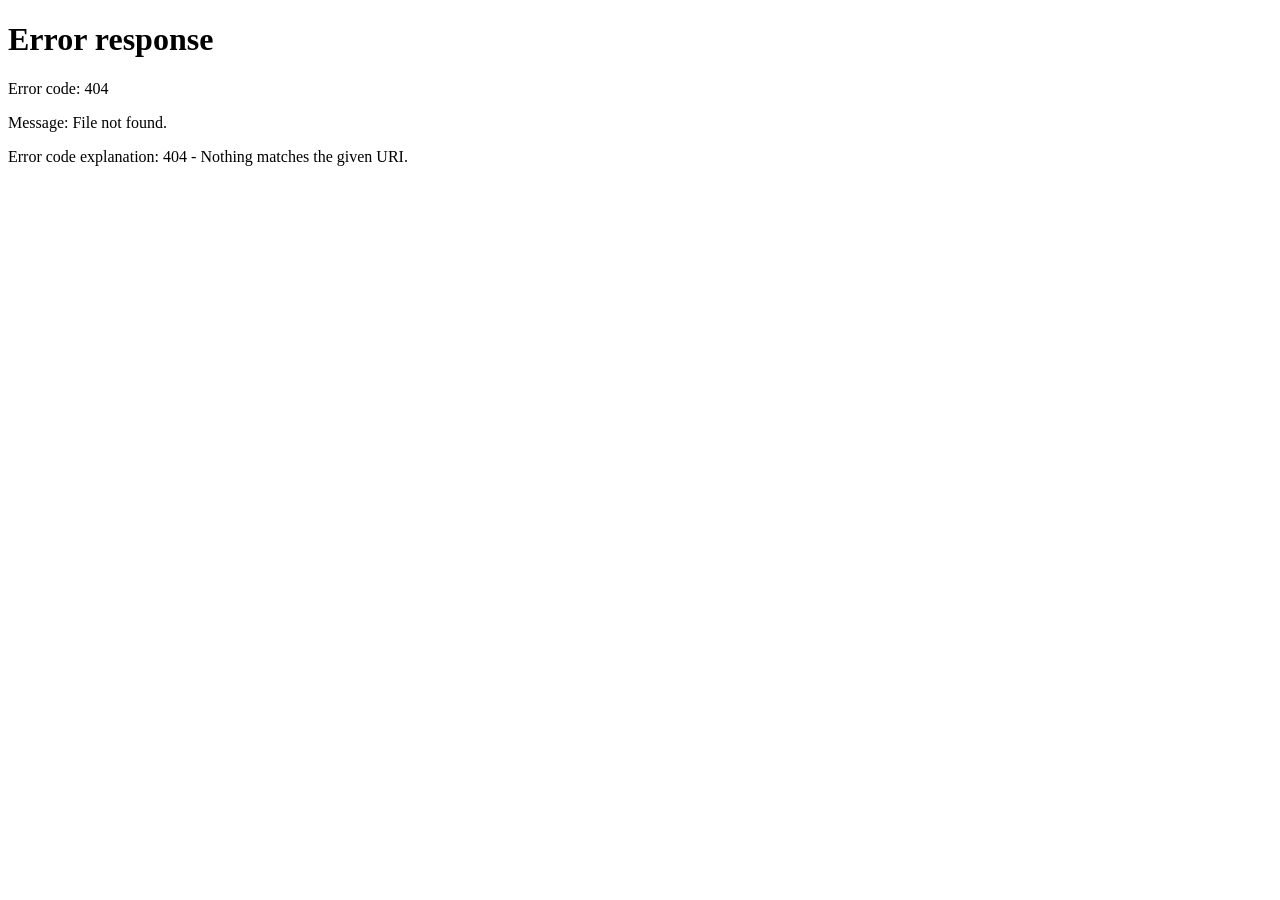
==== public/index.html @ 7e2c1770 "feat(push): iOS-kompatible Push-Benachrichtigungen implementiert Wichtige Änderungen für iOS PWA Pus" ====
<!DOCTYPE html>
<html lang="de">
<head>
    <meta charset="utf-8">
    <meta name="viewport" content="width=device-width, initial-scale=1.0, viewport-fit=cover">
    <title>Family Hub</title>
    <meta name="description" content="Zentrale Familien-App für Media Services, Newsletter und Homelab-Verwaltung.">
    <meta name="theme-color" content="#4A46E4">
    <meta name="apple-mobile-web-app-capable" content="yes">
    <meta name="apple-mobile-web-app-status-bar-style" content="black-translucent">
    <meta name="apple-mobile-web-app-title" content="Family Hub">
    <meta name="mobile-web-app-capable" content="yes">
    <link rel="manifest" href="manifest.webmanifest">
    <link rel="icon" href="assets/icons/app-icon-192.png">
    <link rel="apple-touch-icon" href="assets/icons/app-icon-192.png">
    <link rel="stylesheet" href="styles.css">

    <!-- Service Worker Registration - BEFORE other scripts for iOS -->
    <script>
        // Early Service Worker registration for iOS compatibility
        if ('serviceWorker' in navigator) {
            navigator.serviceWorker.register('/service-worker.js')
                .then(reg => console.log('[SW] Registered early:', reg.scope))
                .catch(err => console.error('[SW] Registration failed:', err));
        }
    </script>

    <script src="auth-utils.js"></script>
</head>
<body>
    <!-- Sticky Header mit Navigation -->
    <header class="app-header">
        <div class="app-header__container">
            <div class="app-header__logo">
                <img src="assets/icons/app-icon.svg" alt="Family Hub Logo">
                <h1>Family Hub</h1>
            </div>
            <nav class="app-header__nav">
                <div class="app-header__action app-header__action--notifications">
                    <button id="notificationToggle" class="notification-toggle" aria-label="Benachrichtigungen verwalten">
                        <svg viewBox="0 0 24 24" fill="none" stroke="currentColor" stroke-width="2">
                            <path d="M18 8A6 6 0 0 0 6 8c0 7-3 9-3 9h18s-3-2-3-9"></path>
                            <path d="M13.73 21a2 2 0 0 1-3.46 0"></path>
                        </svg>
                    </button>
                    <div id="notificationDropdown" class="notification-dropdown is-hidden">
                        <div class="notification-header">
                            <h3>Push-Benachrichtigungen</h3>
                        </div>
                        <div id="pushEnableSection" class="push-enable-section">
                            <p class="push-enable-text">Aktiviere Push-Benachrichtigungen, um über neue Newsletter und Updates informiert zu werden.</p>
                            <button id="enablePushInMenu" class="btn btn--primary btn--small">Push aktivieren</button>
                        </div>
                        <div id="notificationHistory" class="notification-history">
                            <h4 class="notification-history__heading">Letzte Meldungen</h4>
                            <ul id="notificationHistoryList" class="notification-history__list" role="list">
                                <li class="notification-history__empty">Noch keine Nachrichten vorhanden.</li>
                            </ul>
                        </div>
                    </div>
                </div>
                <div class="app-header__action app-header__action--menu">
                    <button id="menuToggle" class="menu-toggle" aria-label="Menü öffnen">
                        <svg viewBox="0 0 24 24" fill="none" stroke="currentColor" stroke-width="2">
                            <line x1="3" y1="12" x2="21" y2="12"></line>
                            <line x1="3" y1="6" x2="21" y2="6"></line>
                            <line x1="3" y1="18" x2="21" y2="18"></line>
                        </svg>
                    </button>
                    <div id="menuDropdown" class="menu-dropdown is-hidden">
                        <a href="#home" class="menu-item active">Home</a>
                        <a href="#services" class="menu-item">Services</a>
                        <a href="#newsletter" class="menu-item">Newsletter</a>
                        <a href="admin.html" class="menu-item">Admin</a>
                        <hr style="margin: 0.5rem 0; border: none; border-top: 1px solid #E5E7EB;">
                        <button id="logoutButton" class="menu-item" style="width: 100%; text-align: left; background: none; border: none; cursor: pointer; color: #EF4444; font-family: inherit; font-size: inherit; padding: 0.75rem 1rem; display: block;">🚪 Abmelden</button>
                    </div>
                </div>
            </nav>
        </div>
    </header>

    <main id="home">
        <!-- Quick Stats Widget -->
        <section class="quick-stats">
            <div class="stat-card" id="plexStats">
                <div class="stat-card__icon">🎥</div>
                <div class="stat-card__content">
                    <h3>Plex Media</h3>
                    <p class="stat-card__value" id="plexStreams">0 aktive Streams</p>
                    <p class="stat-card__detail" id="plexRecent">Lade Status...</p>
                </div>
            </div>
            <a class="stat-card" id="newsletterQuickCard" href="#newsletter">
                <div class="stat-card__icon">🗞️</div>
                <div class="stat-card__content">
                    <h3>Weekly Newsletter</h3>
                    <p class="stat-card__value" id="newsletterQuickTitle">Lade Newsletter...</p>
                    <div class="stat-card__recent-grid" id="newsletterImageGrid"></div>
                </div>
            </a>

            <div class="stat-card" id="plexRecentCard">
                <div class="stat-card__icon">
                    <svg viewBox="0 0 24 24" fill="currentColor" style="width: 32px; height: 32px;">
                        <path d="M12 2L2 7v10c0 5.55 3.84 10.74 9 12 5.16-1.26 9-6.45 9-12V7l-10-5zm0 18c-3.31 0-6-2.69-6-6V8.58l6-3.27 6 3.27V14c0 3.31-2.69 6-6 6z"/>
                        <path d="M10.5 12.5l1.09 3.36 3.36 1.09-3.36 1.09-1.09 3.36-1.09-3.36-3.36-1.09 3.36-1.09z"/>
                    </svg>
                </div>
                <div class="stat-card__content">
                    <h3>Neu bei Plex</h3>
                    <p class="stat-card__value" id="plexRecentCount">Lade Inhalte...</p>
                    <div class="stat-card__recent-grid" id="plexRecentGrid" aria-live="polite">
                        <div class="recent-cover recent-cover--placeholder"></div>
                        <div class="recent-cover recent-cover--placeholder"></div>
                        <div class="recent-cover recent-cover--placeholder"></div>
                        <div class="recent-cover recent-cover--placeholder"></div>
                    </div>
                    <p class="stat-card__detail" id="plexRecentDetail">Aktualisiere...</p>
                </div>
            </div>
        </section>

        <!-- Services Grid -->
        <section id="services" class="section" aria-labelledby="services-heading">
            <div class="section__header">
                <h2 id="services-heading">Deine Services</h2>
                <p>Schneller Zugriff auf alle Homelab-Dienste mit In-App Browser</p>
            </div>
            <div id="servicesGrid" class="services-grid" role="list">
                <!-- Services werden per JavaScript geladen -->
                <div class="placeholder">
                    <div class="placeholder__shimmer"></div>
                    <p>Services werden geladen...</p>
                </div>
            </div>
        </section>

        <!-- Newsletter Highlight -->
        <section id="newsletter" class="section" aria-labelledby="newsletter-heading">
            <div class="section__header">
                <h2 id="newsletter-heading">Weekly Media Newsletter</h2>
                <p>Kuratierte Film- und Serien-Empfehlungen mit Plex-Statistiken</p>
            </div>

            <article id="latestNewsletter" class="newsletter-highlight" aria-live="polite">
                <div class="placeholder">
                    <div class="placeholder__shimmer"></div>
                    <p>Letzte Ausgabe wird geladen...</p>
                </div>
            </article>

            <div class="newsletter-archive">
                <h3>Archiv</h3>
                <ul id="newsletterList" class="newsletter-list" role="list">
                    <li class="placeholder">Newsletter-Archiv wird geladen...</li>
                </ul>
            </div>
        </section>


    </main>

    <!-- Push Notification Modal -->
    <div id="pushModal" class="modal is-hidden">
        <div class="modal__overlay"></div>
        <div class="modal__content">
            <h2>Benachrichtigungen aktivieren?</h2>
            <p>Erhalte Push-Benachrichtigungen für neue Newsletter und System-Updates.</p>
            <div class="modal__actions">
                <button id="enablePush" class="btn btn--primary">Aktivieren</button>
                <button id="cancelPush" class="btn btn--ghost">Später</button>
            </div>
        </div>
    </div>

    <script type="module" src="app.js"></script>
</body>
</html>
---- public/styles.css ----
/* Family Hub - Enhanced Styles with Dark Mode, Modern Header & Animations */

:root {
    color-scheme: dark;

    /* Primary Colors */
    --color-primary: #4a46e4;
    --color-primary-dark: #362fbb;
    --color-primary-light: #6b67ff;

    /* Surface Colors (Dark Mode - Always) */
    --color-surface: #1e1e2e;
    --color-surface-alt: rgba(30, 30, 46, 0.9);
    --color-background: #0f0f1a;
    --color-text: #e4e4f0;
    --color-text-muted: #9ca3b8;

    /* Semantic Colors */
    --color-success: #10b981;
    --color-warning: #f59e0b;
    --color-error: #ef4444;
    --color-info: #3b82f6;

    /* Spacing & Layout */
    --radius-lg: 24px;
    --radius-md: 18px;
    --radius-sm: 12px;
    --radius-full: 999px;
    --dropdown-padding-block: clamp(20px, 3vw, 24px);
    --dropdown-padding-inline: clamp(24px, 6vw, 32px);

    /* Shadows */
    --shadow-lg: 0 32px 80px rgba(0, 0, 0, 0.5);
    --shadow-md: 0 18px 40px rgba(0, 0, 0, 0.4);
    --shadow-sm: 0 12px 24px rgba(0, 0, 0, 0.3);

    /* Typography */
    font-family: 'Segoe UI', system-ui, -apple-system, BlinkMacSystemFont, 'SF Pro Display', sans-serif;
    font-size: 16px;
    line-height: 1.6;

    /* Transitions */
    --transition-fast: 0.15s ease;
    --transition-base: 0.25s ease;
    --transition-slow: 0.4s ease;

    /* iOS Safe Areas */
    --safe-area-top: env(safe-area-inset-top, 0px);
    --safe-area-bottom: env(safe-area-inset-bottom, 0px);
    --safe-area-left: env(safe-area-inset-left, 0px);
    --safe-area-right: env(safe-area-inset-right, 0px);
    --header-offset: var(--safe-area-top);
}

@supports (padding-top: constant(safe-area-inset-top)) {
    :root {
        --safe-area-top: constant(safe-area-inset-top);
    }
}

@media (max-width: 768px) {
    :root {
        --header-offset: max(var(--safe-area-top), 12px);
    }
}

/* === BASE STYLES === */

* {
    box-sizing: border-box;
    margin: 0;
    padding: 0;
}

html {
    scroll-behavior: smooth;
    scroll-padding-top: calc(72px + var(--header-offset));
    height: 100%;
}

body {
    background: var(--color-background);
    color: var(--color-text);
    min-height: 100vh;
    padding-top: calc(72px + var(--header-offset)); /* Höhe des Headers */
    position: relative;
    width: 100%;
    overflow-x: hidden;
}

/* Gradient Background Overlay */
body::before {
    content: "";
    position: fixed;
    inset: 0;
    background: radial-gradient(circle at 10% 20%, rgba(116, 90, 241, 0.15), transparent 45%),
                radial-gradient(circle at 90% 10%, rgba(59, 215, 255, 0.18), transparent 40%);
    pointer-events: none;
    z-index: -2;
}

a {
    color: inherit;
    text-decoration: none;
    transition: color var(--transition-fast);
}

a:hover {
    color: var(--color-primary);
}

/* === STICKY HEADER === */

.app-header {
    position: fixed;
    top: 0;
    left: 0;
    right: 0;
    height: calc(72px + var(--header-offset));
    width: 100%;
    z-index: 9999;
    background: linear-gradient(135deg, var(--color-primary), var(--color-primary-light));
    box-shadow: var(--shadow-md);
    padding-top: var(--header-offset);
    display: flex;
    align-items: center;
    justify-content: center;
    transform: translateZ(0);
    will-change: transform;
    backface-visibility: hidden;
}

.app-header__container {
    width: min(1200px, 95vw);
    display: flex;
    justify-content: space-between;
    align-items: center;
}

.app-header__logo {
    display: flex;
    align-items: center;
    gap: 16px;
    color: white;
    text-decoration: none;
}

.app-header__logo img {
    height: 36px;
    border-radius: 10px;
}

.app-header__logo h1 {
    font-size: 1.25rem;
    font-weight: 600;
    white-space: nowrap;
    margin-left: 16px;
}

.app-header__nav {
    display: flex;
    align-items: center;
    gap: 8px;
    position: relative;
}

.app-header__action {
    position: relative;
    display: flex;
    align-items: center;
}

.app-header__action--notifications {
    justify-content: flex-end;
}

.app-header__action--menu {
    justify-content: flex-end;
}

.nav-link {
    padding: 8px 16px;
    border-radius: var(--radius-full);
    color: rgba(255, 255, 255, 0.85);
    font-weight: 500;
    transition: all var(--transition-fast);
    font-size: 14px;
}

.nav-link:hover,
.nav-link:focus {
    color: white;
    background: rgba(255, 255, 255, 0.15);
}

.nav-link.active {
    color: white;
    background: rgba(255, 255, 255, 0.25);
    font-weight: 600;
}

.notification-toggle {
    position: relative;
    padding: 8px;
    border: none;
    border-radius: 50%;
    background: rgba(255, 255, 255, 0.2);
    color: white;
    cursor: pointer;
    transition: all var(--transition-fast);
    display: flex;
    align-items: center;
    justify-content: center;
}

.notification-toggle:hover,
.notification-toggle:focus {
    background: rgba(255, 255, 255, 0.3);
    transform: scale(1.05);
}

.notification-toggle svg {
    width: 20px;
    height: 20px;
}

.notification-toggle.active {
    background: var(--color-success);
}

.notification-badge {
    position: absolute;
    top: -4px;
    right: -4px;
    min-width: 18px;
    height: 18px;
    border-radius: 50%;
    background: var(--color-error);
    color: white;
    font-size: 11px;
    font-weight: 700;
    display: flex;
    align-items: center;
    justify-content: center;
    padding: 0 4px;
    animation: pulse 2s infinite;
}

@keyframes pulse {
    0%, 100% { transform: scale(1); }
    50% { transform: scale(1.1); }
}

/* === HAMBURGER MENU === */

.menu-toggle {
    padding: 8px;
    border: none;
    border-radius: 50%;
    background: rgba(255, 255, 255, 0.2);
    color: white;
    cursor: pointer;
    transition: all var(--transition-fast);
    display: flex;
    align-items: center;
    justify-content: center;
}

.menu-toggle:hover,
.menu-toggle:focus {
    background: rgba(255, 255, 255, 0.3);
    transform: scale(1.05);
}

.menu-toggle svg {
    width: 20px;
    height: 20px;
}

.menu-dropdown {
    position: absolute;
    top: calc(100% + 12px);
    right: 0;
    left: auto;
    margin: 0;
    background: var(--color-surface);
    border-radius: var(--radius-md);
    box-shadow: var(--shadow-lg);
    min-width: 200px;
    overflow: visible; /* Changed from hidden to show all menu items including logout */
    z-index: 1001;
    animation: dropdownEnter 0.2s ease;
}

.menu-dropdown.is-hidden {
    display: none;
}

@keyframes dropdownEnter {
    from {
        opacity: 0;
        transform: translateY(-10px);
    }
    to {
        opacity: 1;
        transform: translateY(0);
    }
}

.menu-item {
    display: block;
    padding: 12px 20px;
    color: var(--color-text);
    font-weight: 500;
    transition: all var(--transition-fast);
    border-left: 3px solid transparent;
}

.menu-item:hover {
    background: rgba(74, 70, 228, 0.08);
    border-left-color: var(--color-primary);
    color: var(--color-primary);
}

.menu-item.active {
    background: rgba(74, 70, 228, 0.12);
    border-left-color: var(--color-primary);
    color: var(--color-primary);
    font-weight: 600;
}

/* Logout Button Styling */
#logoutButton {
    width: 100%;
    text-align: left;
    background: none;
    border: none;
    cursor: pointer;
    color: var(--color-error);
    font-family: inherit;
    font-size: inherit;
    font-weight: 500;
}

#logoutButton:hover {
    background: rgba(239, 68, 68, 0.1);
    border-left-color: var(--color-error);
    color: var(--color-error);
}

/* === NOTIFICATION DROPDOWN === */

.notification-dropdown {
    position: absolute;
    top: calc(100% + 12px);
    left: auto;
    right: 0;
    margin: 0;
    background: var(--color-surface);
    border-radius: var(--radius-md);
    box-shadow: var(--shadow-lg);
    min-width: 320px;
    max-width: min(90vw, 400px);
    max-height: min(70vh, 500px);
    z-index: 1001;
    animation: dropdownEnter 0.2s ease;
    display: flex;
    flex-direction: column;
}

.notification-dropdown.is-hidden {
    display: none;
}

.notification-header {
    display: flex;
    justify-content: space-between;
    align-items: center;
    padding: var(--dropdown-padding-block) var(--dropdown-padding-inline);
    border-bottom: 1px solid rgba(74, 70, 228, 0.1);
}

.notification-header h3 {
    margin: 0;
    font-size: 1.1rem;
    font-weight: 700;
}

.btn-text {
    background: none;
    border: none;
    color: var(--color-primary);
    font-size: 0.85rem;
    font-weight: 600;
    cursor: pointer;
    padding: 4px 8px;
    border-radius: var(--radius-sm);
    transition: all var(--transition-fast);
}

.btn-text:hover {
    background: rgba(74, 70, 228, 0.08);
}

.push-enable-section {
    padding: var(--dropdown-padding-block) var(--dropdown-padding-inline);
    display: flex;
    flex-direction: column;
    gap: 12px;
    border-bottom: 1px solid rgba(74, 70, 228, 0.08);
    background: rgba(74, 70, 228, 0.04);
}

.push-enable-text {
    margin: 0;
    color: var(--color-text-muted);
    font-size: 0.9rem;
    line-height: 1.5;
}

.push-enable-section .btn {
    align-self: flex-start;
}

.notification-history {
    flex: 1;
    overflow-y: auto;
    padding: var(--dropdown-padding-block) var(--dropdown-padding-inline);
    border-top: 1px solid rgba(74, 70, 228, 0.08);
    min-height: 0; /* Wichtig: Erlaubt dem Container zu schrumpfen */
}

.notification-history__heading {
    margin: 0;
    font-size: 0.95rem;
    font-weight: 600;
    color: var(--color-text);
    margin-bottom: 12px; /* Abstand zur Liste */
}

.notification-history__list {
    list-style: none;
    margin: 0;
    padding: 0;
    display: flex;
    flex-direction: column;
    gap: 8px;
}

.notification-history__item {
    display: flex;
    flex-direction: column;
    gap: 6px;
    padding: 12px;
    border-radius: var(--radius-md);
    background: rgba(74, 70, 228, 0.08);
    transition: background var(--transition-fast), transform var(--transition-fast);
}

.notification-history__item--link {
    cursor: pointer;
}

.notification-history__item--link:hover {
    background: rgba(74, 70, 228, 0.12);
    transform: translateY(-1px);
}

.notification-history__item--link:focus-visible {
    outline: 2px solid var(--color-primary);
    outline-offset: 2px;
}

.notification-history__meta {
    display: flex;
    justify-content: space-between;
    align-items: baseline;
    gap: 12px;
    font-size: 0.8rem;
    color: var(--color-text-muted);
}

.notification-history__title {
    font-weight: 600;
    color: var(--color-text);
    flex: 1;
}

.notification-history__time {
    font-size: 0.75rem;
    color: var(--color-text-muted);
    white-space: nowrap;
}

.notification-history__body {
    margin: 0;
    font-size: 0.85rem;
    line-height: 1.4;
    color: var(--color-text);
}

.notification-history__hint {
    font-size: 0.75rem;
    color: var(--color-text-muted);
}

.notification-history__empty {
    padding: 16px;
    border-radius: var(--radius-md);
    background: rgba(74, 70, 228, 0.06);
    font-size: 0.85rem;
    color: var(--color-text-muted);
    text-align: center;
}

.notification-history.is-empty .notification-history__list {
    max-height: none;
}

.notification-list {
    list-style: none;
    padding: 0;
    margin: 0;
    overflow-y: auto;
    max-height: 420px;
}

.notification-item {
    padding: var(--dropdown-padding-block) var(--dropdown-padding-inline);
    border-bottom: 1px solid rgba(74, 70, 228, 0.05);
    transition: background var(--transition-fast);
    cursor: pointer;
}

.notification-item:hover {
    background: rgba(74, 70, 228, 0.05);
}

.notification-item.unread {
    background: rgba(74, 70, 228, 0.08);
    border-left: 3px solid var(--color-primary);
}

.notification-item__title {
    font-weight: 600;
    margin: 0 0 4px;
    font-size: 0.95rem;
    color: var(--color-text);
}

.notification-item__message {
    margin: 0 0 6px;
    font-size: 0.9rem;
    color: var(--color-text-muted);
    line-height: 1.4;
}

.notification-item__time {
    font-size: 0.8rem;
    color: var(--color-text-muted);
    font-weight: 500;
}

.notification-empty {
    padding: calc(var(--dropdown-padding-block) * 2) var(--dropdown-padding-inline);
    text-align: center;
    color: var(--color-text-muted);
    font-size: 0.9rem;
}

/* === MAIN CONTENT === */

main {
    width: min(1200px, 95vw);
    margin: 0 auto;
    padding: 20px;
    padding-bottom: max(80px, calc(80px + var(--safe-area-bottom)));
    position: relative;
    z-index: 1;
}

/* === QUICK STATS WIDGET === */

/* Desktop: spezielle Spaltenbreiten */
@media (min-width: 1200px) {
    .quick-stats {
        display: grid;
        grid-template-columns: 1.2fr 1.5fr 1fr;  /* Angepasste Breiten für die drei Bereiche */
        gap: 20px;
        margin-bottom: 40px;
    }
}

.stat-card {
    background: var(--color-surface);
    border-radius: var(--radius-lg);
    padding: 24px;
    display: flex;
    gap: 16px;
    align-items: flex-start;
    box-shadow: var(--shadow-sm);
    transition: all var(--transition-base);
    border: 2px solid transparent;
}

.stat-card.stat-card--active:hover {
    border-color: var(--color-success);
}

.stat-card:hover {
    transform: translateY(-4px);
    box-shadow: var(--shadow-md);
}

.stat-card--active {
    border-color: var(--color-success);
    background: linear-gradient(135deg, var(--color-surface), rgba(16, 185, 129, 0.05));
}

.stat-card--warning {
    border-color: var(--color-warning);
    background: linear-gradient(135deg, var(--color-surface), rgba(245, 158, 11, 0.05));
}

.stat-card__icon {
    font-size: 32px;
    width: 56px;
    height: 56px;
    display: flex;
    align-items: center;
    justify-content: center;
    background: linear-gradient(135deg, rgba(74, 70, 228, 0.1), rgba(74, 70, 228, 0.2));
    border-radius: var(--radius-md);
    flex-shrink: 0;
}

.stat-card__content {
    flex: 1;
}

.stat-card__content h3 {
    margin: 0 0 8px;
    font-size: 14px;
    font-weight: 600;
    text-transform: uppercase;
    letter-spacing: 0.05em;
    color: var(--color-text-muted);
}

.stat-card__value {
    margin: 0 0 4px;
    font-size: 20px;
    font-weight: 700;
    color: var(--color-text);
}

.stat-card__detail {
    margin: 0;
    font-size: 13px;
    color: var(--color-text-muted);
}

.stat-card__sneak-peek {
    margin-top: 16px;
    padding: 16px;
    background: rgba(74, 70, 228, 0.08);
    border-radius: var(--radius-md);
    border-left: 3px solid var(--color-primary);
}

.stat-card__sneak-peek-header {
    display: flex;
    align-items: center;
    justify-content: space-between;
    margin-bottom: 12px;
}

.stat-card__sneak-peek-title {
    font-size: 14px;
    font-weight: 600;
    color: var(--color-text);
}

.stat-card__sneak-peek-date {
    font-size: 12px;
    color: var(--color-text-muted);
    padding: 4px 8px;
    background: rgba(74, 70, 228, 0.1);
    border-radius: var(--radius-sm);
}

.stat-card__sneak-peek-grid {
    display: grid;
    grid-template-columns: repeat(2, 1fr);  /* 2x2 Grid */
    grid-template-rows: repeat(2, 1fr);     /* Explizit 2 Reihen */
    gap: 8px;  /* Kleinerer Abstand beibehalten */
    margin-bottom: 12px;
    height: calc(100% - 32px);  /* Volle Höhe minus Margin */
}

.stat-card__sneak-peek-item {
    position: relative;
    padding-top: 150%;  /* Filmplakat-Format (2:3) */
    border-radius: var(--radius-sm);
    overflow: hidden;
    background: rgba(74, 70, 228, 0.05);
    transition: all var(--transition-base);
    background-size: cover;  /* Bildausschnitt füllt das Format */
    background-position: center;
    background-repeat: no-repeat;
    box-shadow: var(--shadow-sm);
    border: 1px solid rgba(74, 70, 228, 0.1);  /* Subtle border */
}

.stat-card__sneak-peek-item:hover {
    transform: scale(1.05);
    box-shadow: var(--shadow-md);
}

.stat-card__sneak-peek-item::after {
    content: "";
    position: absolute;
    bottom: 0;
    left: 0;
    right: 0;
    height: 50%;
    background: linear-gradient(to top, rgba(0, 0, 0, 0.7), transparent);
    opacity: 0;
    transition: opacity var(--transition-base);
}

.stat-card__sneak-peek-item:hover::after {
    opacity: 1;
}

.stat-card__sneak-peek-summary {
    font-size: 12px;
    color: var(--color-text-muted);
    line-height: 1.4;
    margin-top: 12px;
    padding-top: 12px;
    border-top: 1px solid rgba(74, 70, 228, 0.1);
}

.stat-card__sneak-peek-footer {
    display: flex;
    align-items: center;
    justify-content: space-between;
    margin-top: 12px;
    padding-top: 12px;
    border-top: 1px solid rgba(74, 70, 228, 0.1);
}

.stat-card__sneak-peek-count {
    font-size: 12px;
    color: var(--color-text-muted);
}

.stat-card__sneak-peek-link {
    font-size: 12px;
    color: var(--color-primary);
    font-weight: 600;
    text-decoration: none;
    display: flex;
    align-items: center;
    gap: 4px;
}

.stat-card__sneak-peek-link:hover {
    text-decoration: underline;
}

.stat-card__sneak-peek-link::after {
    content: "→";
    font-size: 14px;
    transition: transform var(--transition-fast);
}

.stat-card__sneak-peek-link:hover::after {
    transform: translateX(2px);
}

.stat-card__cta {
    display: inline-flex;
    align-items: center;
    gap: 6px;
    margin-top: 14px;
    font-size: 13px;
    font-weight: 600;
    color: var(--color-primary);
    text-decoration: none;
    transition: color var(--transition-fast), transform var(--transition-fast);
}

.stat-card__cta::after {
    content: '→';
    font-size: 14px;
    transition: transform var(--transition-fast);
}

.stat-card__cta:hover {
    color: var(--color-primary-dark);
    transform: translateX(2px);
}

.stat-card__cta:hover::after {
    transform: translateX(2px);
}

.stat-card__cta.is-disabled {
    pointer-events: none;
    color: var(--color-text-muted);
    opacity: 0.6;
}

.stat-card__recent-grid {
    display: grid;
    grid-template-columns: repeat(2, 1fr);
    grid-template-rows: repeat(2, 1fr);
    gap: 8px;  /* Kleinerer Abstand */
    margin-top: 16px;
    height: calc(100% - 32px);  /* Volle Höhe minus Margin */
}

.recent-cover,
.stream-cover {
    position: relative;
    display: block;
    width: 100%;
    padding-top: 150%;
    border-radius: var(--radius-md);
    overflow: hidden;
    background: linear-gradient(135deg, rgba(74, 70, 228, 0.2), rgba(73, 157, 255, 0.16));
    background-size: cover;
    background-position: center;
    background-repeat: no-repeat;
    box-shadow: var(--shadow-sm);
    transition: transform var(--transition-base), box-shadow var(--transition-base);
}

.quick-stats {
    display: grid;
    grid-template-columns: repeat(auto-fit, minmax(280px, 1fr));
    gap: 20px;
    margin-bottom: 40px;
}

.stream-cover {
    position: relative;
    display: block;
    width: 100%;
    border-radius: var(--radius-md);
    overflow: hidden;
    background: linear-gradient(135deg, rgba(74, 70, 228, 0.2), rgba(73, 157, 255, 0.16));
    background-size: cover;
    background-position: center;
    background-repeat: no-repeat;
    box-shadow: var(--shadow-sm);
    transition: all var(--transition-base);
}

.stream-cover:hover {
    transform: translateY(-4px);
    box-shadow: var(--shadow-md);
}

.recent-cover::after {
    content: attr(data-title);
    position: absolute;
    inset: auto 0 0 0;
    padding: 8px 10px;
    font-size: 12px;
    color: white;
    background: linear-gradient(180deg, transparent, rgba(15, 17, 36, 0.85));
    opacity: 0;
    transition: opacity var(--transition-base);
    pointer-events: none;
}

.recent-cover:hover {
    transform: translateY(-4px);
    box-shadow: var(--shadow-md);
}

.recent-cover:hover::after {
    opacity: 1;
}

.recent-cover--link {
    cursor: pointer;
}

.recent-cover--link:focus-visible {
    outline: 2px solid var(--color-primary);
    outline-offset: 2px;
}

.recent-cover img {
    position: absolute;
    inset: 0;
    width: 100%;
    height: 100%;
    object-fit: contain;  /* Zeigt das gesamte Bild */
    background-color: rgba(74, 70, 228, 0.05);  /* Hintergrundfarbe für transparente Bereiche */
}

.recent-cover--placeholder {
    background: rgba(74, 70, 228, 0.08);
    border: 1px dashed rgba(74, 70, 228, 0.2);
    animation: recent-cover-pulse 1.6s infinite ease-in-out;
}

@keyframes recent-cover-pulse {
    0%, 100% {
        opacity: 0.5;
    }
    50% {
        opacity: 1;
    }
}

/* === SECTIONS === */

.section {
    background: var(--color-surface-alt);
    backdrop-filter: blur(16px);
    border-radius: var(--radius-lg);
    padding: 40px clamp(24px, 5vw, 48px);
    box-shadow: var(--shadow-sm);
    margin-bottom: 40px;
    scroll-margin-top: 80px; /* Offset für sticky header */
}

.section__header h2 {
    font-size: clamp(1.8rem, 3vw, 2.1rem);
    margin: 0 0 8px;
    font-weight: 700;
    background: linear-gradient(135deg, var(--color-primary), var(--color-primary-light));
    -webkit-background-clip: text;
    -webkit-text-fill-color: transparent;
    background-clip: text;
}

.section__header p {
    color: var(--color-text-muted);
    margin: 0 0 28px;
    max-width: 600px;
}

/* === PUSH FORM (ADMIN) === */

.push-form {
    max-width: 600px;
    margin: 0 auto;
    display: flex;
    flex-direction: column;
    gap: 20px;
}

.form-group {
    display: flex;
    flex-direction: column;
    gap: 8px;
}

.form-group label {
    font-weight: 600;
    font-size: 0.9rem;
    color: var(--color-text-muted);
}

.form-group input,
.form-group textarea {
    width: 100%;
    padding: 12px 16px;
    border-radius: var(--radius-sm);
    border: 1px solid rgba(74, 70, 228, 0.2);
    background: rgba(74, 70, 228, 0.05);
    color: var(--color-text);
    font-family: inherit;
    font-size: 1rem;
    transition: border-color var(--transition-fast), box-shadow var(--transition-fast);
}

.form-group input:focus,
.form-group textarea:focus {
    outline: none;
    border-color: var(--color-primary);
    box-shadow: 0 0 0 3px rgba(74, 70, 228, 0.3);
}

.form-group textarea {
    resize: vertical;
    min-height: 80px;
}

.push-form .btn {
    align-self: flex-start;
}

.push-status {
    margin-top: 8px;
    font-size: 0.9rem;
    font-weight: 500;
    padding: 10px 16px;
    border-radius: var(--radius-sm);
    display: none; /* Wird per JS sichtbar gemacht */
}

/* === SERVICES GRID === */

.services-grid {
    display: grid;
    grid-template-columns: repeat(auto-fill, minmax(240px, 1fr));
    gap: 20px;
}

.service-card {
    position: relative;
    padding: 24px;
    border-radius: var(--radius-md);
    background: var(--color-surface);
    border: 1px solid rgba(74, 70, 228, 0.1);
    box-shadow: var(--shadow-sm);
    transition: all var(--transition-base);
    display: grid;
    gap: 12px;
    cursor: pointer;
}

.service-card:hover,
.service-card:focus-visible {
    transform: translateY(-6px);
    box-shadow: var(--shadow-md);
    border-color: var(--color-primary);
}

.service-card__icon {
    width: 48px;
    height: 48px;
    border-radius: 12px;
    background: linear-gradient(135deg, rgba(74, 70, 228, 0.1), rgba(74, 70, 228, 0.2));
    display: grid;
    place-items: center;
}

.service-card__icon img {
    width: 28px;
    height: 28px;
    object-fit: contain;
}

.service-card__title {
    font-size: clamp(1.05rem, 2vw, 1.15rem);
    margin: 0;
    font-weight: 600;
}

.service-card__description {
    margin: 0;
    color: var(--color-text-muted);
    font-size: clamp(0.875rem, 1.5vw, 0.95rem);
    line-height: 1.5;
}

.service-card__link {
    margin-top: 4px;
    color: var(--color-primary);
    font-weight: 600;
    font-size: 0.95rem;
    display: flex;
    align-items: center;
    gap: 4px;
}

/* === NEWSLETTER === */

.newsletter-highlight {
    position: relative;
    border-radius: var(--radius-lg);
    padding: clamp(20px, 2.5vw, 28px);
    background: linear-gradient(155deg, rgba(74, 70, 228, 0.95), rgba(73, 157, 255, 0.85));
    color: #fff;
    box-shadow: var(--shadow-md);
    overflow: hidden;
    margin-bottom: 28px;
}

.newsletter-highlight header {
    display: flex;
    flex-direction: column;
    gap: 8px;
    margin-bottom: 20px;
}

.newsletter-highlight__title {
    font-size: clamp(1.4rem, 2.5vw, 1.7rem);
    margin: 0;
    font-weight: 700;
}

.newsletter-highlight__date {
    font-size: 0.9rem;
    opacity: 0.85;
    display: inline-flex;
    align-items: center;
    gap: 6px;
    font-weight: 500;
}

.newsletter-highlight__meta {
    display: grid;
    grid-template-columns: repeat(auto-fit, minmax(200px, 1fr));
    gap: 12px;
}

.highlight-card {
    background: rgba(255, 255, 255, 0.17);
    backdrop-filter: blur(8px);
    border-radius: var(--radius-md);
    padding: 14px 16px;
    display: grid;
    gap: 8px;
}

.highlight-card h4 {
    margin: 0;
    font-size: 0.85rem;
    letter-spacing: 0.05em;
    text-transform: uppercase;
    opacity: 0.85;
    font-weight: 700;
}

.highlight-card ul {
    margin: 0;
    padding-left: 18px;
    font-size: 0.9rem;
}

.highlight-card li {
    margin-bottom: 4px;
    line-height: 1.4;
}

.highlight-card li:last-child {
    margin-bottom: 0;
}

.highlight-card__reason {
    display: block;
    font-size: 0.92rem;
    opacity: 0.85;
    margin-top: 4px;
    font-weight: 400;
}

.newsletter-highlight__cta {
    margin-top: 32px;
    display: inline-flex;
    align-items: center;
    gap: 12px;
    font-weight: 600;
    color: #fff;
    padding: 12px 24px;
    background: rgba(255, 255, 255, 0.2);
    border-radius: var(--radius-full);
    transition: all var(--transition-base);
}

.newsletter-highlight__cta:hover {
    background: rgba(255, 255, 255, 0.3);
    transform: translateX(4px);
}

.newsletter-highlight__cta svg {
    width: 20px;
    height: 20px;
}

/* Newsletter Archive */
.newsletter-archive {
    background: var(--color-surface);
    border-radius: var(--radius-lg);
    padding: clamp(20px, 2.5vw, 32px);
    box-shadow: var(--shadow-sm);
}

.newsletter-archive h3 {
    margin-top: 0;
    margin-bottom: 18px;
    font-size: 1.3rem;
}

.newsletter-list {
    list-style: none;
    padding: 0;
    margin: 0;
    display: grid;
    gap: 12px;
}

.newsletter-list__item {
    background: rgba(74, 70, 228, 0.06);
    border-radius: var(--radius-md);
    padding: 16px 20px;
    display: flex;
    flex-direction: column;
    gap: 8px;
    transition: all var(--transition-base);
    border: 1px solid transparent;
}

.newsletter-list__item:hover,
.newsletter-list__item:focus-within {
    transform: translateX(6px);
    box-shadow: var(--shadow-sm);
    border-color: var(--color-primary);
    background: rgba(74, 70, 228, 0.1);
}

.newsletter-list__title {
    font-weight: 600;
    display: flex;
    justify-content: space-between;
    align-items: center;
    gap: 12px;
    flex-wrap: wrap;
}

.newsletter-list__badges {
    display: inline-flex;
    gap: 8px;
}

.badge {
    padding: 4px 10px;
    border-radius: var(--radius-full);
    font-size: 0.8rem;
    background: rgba(74, 70, 228, 0.2);
    font-weight: 600;
}

.newsletter-list__meta {
    font-size: 0.9rem;
    color: var(--color-text-muted);
}

/* === BUTTONS === */

.btn {
    border: none;
    border-radius: var(--radius-full);
    padding: 12px 28px;
    font-weight: 600;
    cursor: pointer;
    transition: all var(--transition-base);
    display: inline-flex;
    align-items: center;
    gap: 10px;
    font-size: 1rem;
    text-align: center;
}

.btn--small {
    padding: 10px 20px;
    font-size: 0.9rem;
}

.btn:hover,
.btn:focus-visible {
    transform: translateY(-2px);
}

.btn--primary {
    background: linear-gradient(135deg, var(--color-primary), var(--color-primary-light));
    color: white;
    box-shadow: var(--shadow-sm);
}

.btn--primary:hover,
.btn--primary:focus-visible {
    box-shadow: var(--shadow-md);
}

.btn--secondary {
    background: var(--color-surface);
    color: var(--color-primary);
    border: 2px solid var(--color-primary);
}

.btn--secondary:hover {
    background: var(--color-primary);
    color: white;
}

.btn--ghost {
    background: rgba(255, 255, 255, 0.16);
    color: #fff;
    border: 1px solid rgba(255, 255, 255, 0.35);
}

.btn svg {
    width: 20px;
    height: 20px;
}

/* === FOOTER === */

.footer {
    width: min(1200px, 95vw);
    margin: 0 auto 32px;
    padding: 32px;
    background: var(--color-surface);
    border-radius: var(--radius-lg);
    box-shadow: var(--shadow-sm);
}

.footer__actions {
    display: flex;
    gap: 16px;
    justify-content: center;
    flex-wrap: wrap;
    margin-bottom: 24px;
}

.footer__info {
    text-align: center;
    color: var(--color-text-muted);
    font-size: 0.92rem;
}

.footer__info p {
    margin: 4px 0;
}

.footer__links {
    display: flex;
    justify-content: center;
    gap: 12px;
    align-items: center;
}

.footer__links a {
    color: var(--color-primary);
    font-weight: 600;
}

/* === MODAL === */
.modal.is-hidden {
    display: none !important;
}


.modal {
    position: fixed;
    inset: 0;
    z-index: 2000;
    display: flex;
    align-items: center;
    justify-content: center;
    padding: 20px;
}

.modal__overlay {
    position: absolute;
    inset: 0;
    background: rgba(0, 0, 0, 0.6);
    backdrop-filter: blur(8px);
}

.modal__content {
    position: relative;
    background: var(--color-surface);
    border-radius: var(--radius-lg);
    padding: 32px;
    max-width: 480px;
    width: 100%;
    box-shadow: var(--shadow-lg);
    animation: modalEnter var(--transition-slow);
}

@keyframes modalEnter {
    from {
        opacity: 0;
        transform: scale(0.95) translateY(20px);
    }
    to {
        opacity: 1;
        transform: scale(1) translateY(0);
    }
}

.modal__content h2 {
    margin: 0 0 12px;
    font-size: 1.5rem;
}

.modal__content p {
    margin: 0 0 24px;
    color: var(--color-text-muted);
}

.modal__actions {
    display: flex;
    gap: 12px;
}

/* === PLACEHOLDER / LOADING === */

.placeholder {
    position: relative;
    border-radius: var(--radius-md);
    background: rgba(74, 70, 228, 0.05);
    padding: 24px;
    color: var(--color-text-muted);
    text-align: center;
    overflow: hidden;
}

.placeholder__shimmer {
    position: absolute;
    inset: 0;
    background: linear-gradient(90deg, transparent, rgba(255, 255, 255, 0.3), transparent);
    animation: shimmer 1.8s infinite;
}

@keyframes shimmer {
    0% { transform: translateX(-100%); }
    50%, 100% { transform: translateX(100%); }
}

/* === RESPONSIVE === */

@media (max-width: 768px) {
    .subscription-item {
        flex-direction: row;
        align-items: center;
    }

    .subscription-item__endpoint-wrapper {
        flex-direction: column;
        align-items: flex-start;
        gap: 8px;
    }

    .nav-link {
        font-size: 13px;
        padding: 6px 12px;
    }

    .quick-stats {
        grid-template-columns: 1fr;
    }

    .services-grid {
        grid-template-columns: 1fr;
    }

    .stat-card__recent-grid {
        grid-template-columns: repeat(2, 1fr);
        grid-template-rows: repeat(2, 1fr);
    }

    .newsletter-highlight__meta {
        grid-template-columns: 1fr;
    }

    .footer__actions {
        flex-direction: column;
        align-items: stretch;
    }

    .modal__content {
        padding: 24px;
    }

    .modal__actions {
        flex-direction: column;
    }

    /* Admin Page Mobile */
    .main-admin .section {
        padding: 20px;
    }

    .push-form {
        width: 100%;
    }

    .subscription-item {
        flex-direction: column;
        align-items: flex-start;
        gap: 12px;
    }

    .subscription-item__endpoint {
        font-size: 0.8rem;
    }

    .subscription-item .btn--danger {
        align-self: flex-end;
    }

    .app-header__logo h1 {
        font-size: 1.1rem;
    }

    .app-header__nav {
        gap: 4px;
    }

    .section__header h2 {
        font-size: 1.5rem;
    }

    .push-form {
        gap: 16px;
    }
}

@media (max-width: 480px) {
    .app-header__nav .nav-link:not(.active) {
        display: none;
    }

    /* Mobile: compact service cards */
    .services-grid {
        grid-template-columns: 1fr;
        gap: 16px;
    }

    .service-card {
        padding: 16px;
    }

    .service-card__icon {
        width: 40px;
        height: 40px;
    }

    .service-card__icon img {
        width: 24px;
        height: 24px;
    }

    .service-card__link {
        min-height: 44px; /* touch target */
    }

    .stat-card__recent-grid {
        grid-template-columns: repeat(2, minmax(0, 1fr));
    }
}

/* === Enhanced responsive layouts === */
/* Tablet portrait: 2 columns for services */
@media (min-width: 480px) and (max-width: 768px) {
    .services-grid {
        grid-template-columns: repeat(2, 1fr);
        gap: 16px;
    }

    .service-card {
        padding: 20px;
    }

    .service-card__icon {
        width: 44px;
        height: 44px;
    }

    .service-card__icon img {
        width: 26px;
        height: 26px;
    }

    /* Quick-Stats: 2 columns on tablets */
    .quick-stats {
        grid-template-columns: repeat(2, 1fr);
    }
}

/* Tablet landscape / small desktop: 3 columns for services */
@media (min-width: 768px) and (max-width: 1024px) {
    .services-grid {
        grid-template-columns: repeat(3, 1fr);
    }
}

/* Touch optimizations: reduce hover, clearer active feedback */
@media (hover: none) {
    .service-card:hover,
    .service-card:focus-visible {
        transform: none;
        box-shadow: var(--shadow-sm);
        border-color: rgba(74, 70, 228, 0.1);
    }

    .service-card:active {
        transform: translateY(-2px);
        box-shadow: var(--shadow-md);
        border-color: var(--color-primary);
    }
}

/* === REDUCED MOTION === */

@media (prefers-reduced-motion: reduce) {
    *,
    *::before,
    *::after {
        animation-duration: 0.01ms !important;
        animation-iteration-count: 1 !important;
        transition-duration: 0.01ms !important;
        scroll-behavior: auto !important;
    }
}
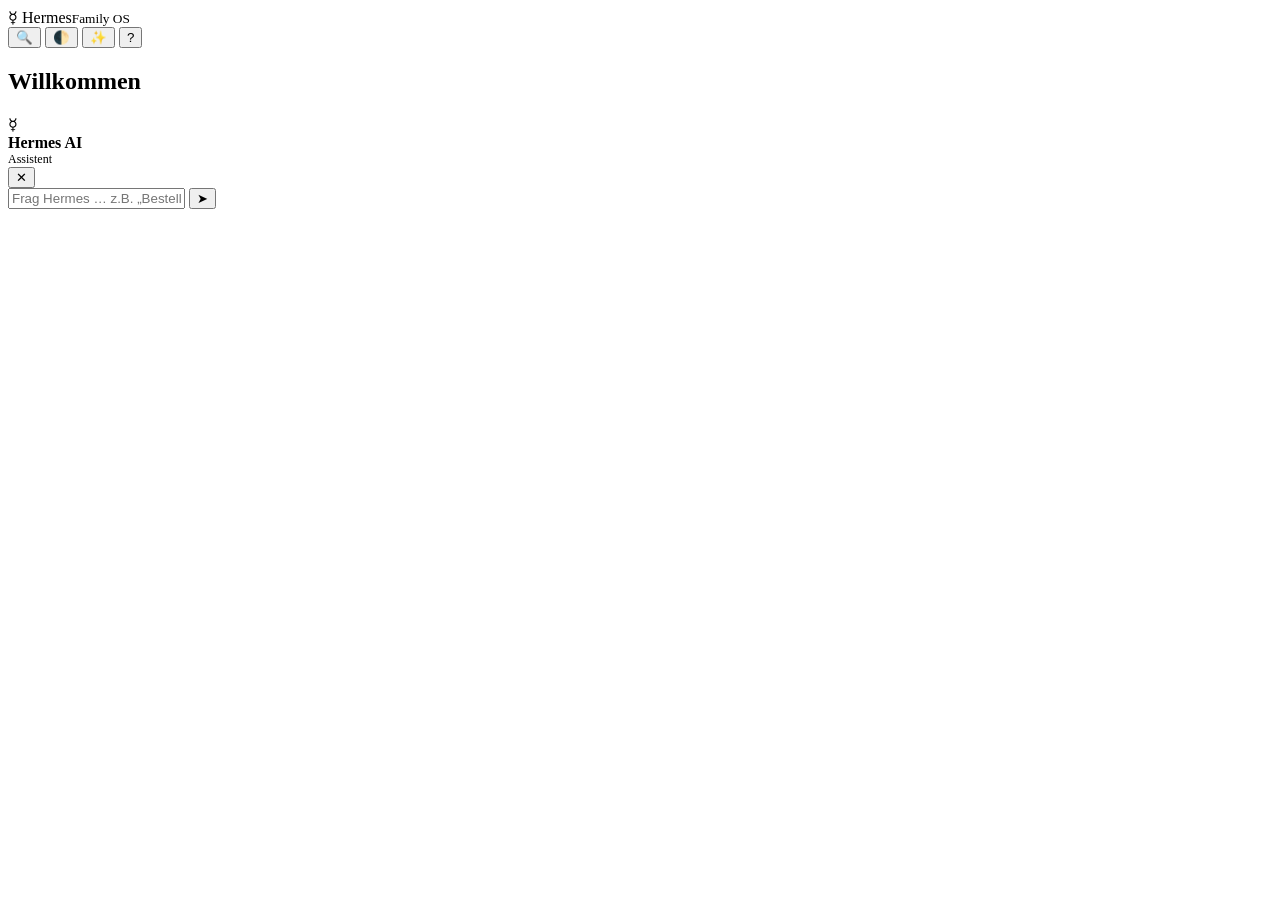
==== commit 558ed096: "Rebuild into Hermes Family OS — intelligent layer over self-hosted services Transform the media-focu" ====
--- a/public/index.html
+++ b/public/index.html
@@ -1,179 +1,60 @@
 <!DOCTYPE html>
 <html lang="de">
 <head>
-    <meta charset="utf-8">
-    <meta name="viewport" content="width=device-width, initial-scale=1.0, viewport-fit=cover">
-    <title>Family Hub</title>
-    <meta name="description" content="Zentrale Familien-App für Media Services, Newsletter und Homelab-Verwaltung.">
-    <meta name="theme-color" content="#4A46E4">
-    <meta name="apple-mobile-web-app-capable" content="yes">
-    <meta name="apple-mobile-web-app-status-bar-style" content="black-translucent">
-    <meta name="apple-mobile-web-app-title" content="Family Hub">
-    <meta name="mobile-web-app-capable" content="yes">
-    <link rel="manifest" href="manifest.webmanifest">
-    <link rel="icon" href="assets/icons/app-icon-192.png">
-    <link rel="apple-touch-icon" href="assets/icons/app-icon-192.png">
-    <link rel="stylesheet" href="styles.css">
-
-    <!-- Service Worker Registration - BEFORE other scripts for iOS -->
-    <script>
-        // Early Service Worker registration for iOS compatibility
-        if ('serviceWorker' in navigator) {
-            navigator.serviceWorker.register('/service-worker.js')
-                .then(reg => console.log('[SW] Registered early:', reg.scope))
-                .catch(err => console.error('[SW] Registration failed:', err));
-        }
-    </script>
-
-    <script src="auth-utils.js"></script>
+  <meta charset="UTF-8">
+  <meta name="viewport" content="width=device-width, initial-scale=1, viewport-fit=cover">
+  <meta name="theme-color" content="#6366f1">
+  <title>Hermes Family OS</title>
+  <link rel="manifest" href="/manifest.webmanifest">
+  <link rel="stylesheet" href="/styles.css">
+  <link rel="apple-touch-icon" href="/assets/icons/app-icon-192.png">
 </head>
 <body>
-    <!-- Sticky Header mit Navigation -->
-    <header class="app-header">
-        <div class="app-header__container">
-            <div class="app-header__logo">
-                <img src="assets/icons/app-icon.svg" alt="Family Hub Logo">
-                <h1>Family Hub</h1>
-            </div>
-            <nav class="app-header__nav">
-                <div class="app-header__action app-header__action--notifications">
-                    <button id="notificationToggle" class="notification-toggle" aria-label="Benachrichtigungen verwalten">
-                        <svg viewBox="0 0 24 24" fill="none" stroke="currentColor" stroke-width="2">
-                            <path d="M18 8A6 6 0 0 0 6 8c0 7-3 9-3 9h18s-3-2-3-9"></path>
-                            <path d="M13.73 21a2 2 0 0 1-3.46 0"></path>
-                        </svg>
-                    </button>
-                    <div id="notificationDropdown" class="notification-dropdown is-hidden">
-                        <div class="notification-header">
-                            <h3>Push-Benachrichtigungen</h3>
-                        </div>
-                        <div id="pushEnableSection" class="push-enable-section">
-                            <p class="push-enable-text">Aktiviere Push-Benachrichtigungen, um über neue Newsletter und Updates informiert zu werden.</p>
-                            <button id="enablePushInMenu" class="btn btn--primary btn--small">Push aktivieren</button>
-                        </div>
-                        <div id="notificationHistory" class="notification-history">
-                            <h4 class="notification-history__heading">Letzte Meldungen</h4>
-                            <ul id="notificationHistoryList" class="notification-history__list" role="list">
-                                <li class="notification-history__empty">Noch keine Nachrichten vorhanden.</li>
-                            </ul>
-                        </div>
-                    </div>
-                </div>
-                <div class="app-header__action app-header__action--menu">
-                    <button id="menuToggle" class="menu-toggle" aria-label="Menü öffnen">
-                        <svg viewBox="0 0 24 24" fill="none" stroke="currentColor" stroke-width="2">
-                            <line x1="3" y1="12" x2="21" y2="12"></line>
-                            <line x1="3" y1="6" x2="21" y2="6"></line>
-                            <line x1="3" y1="18" x2="21" y2="18"></line>
-                        </svg>
-                    </button>
-                    <div id="menuDropdown" class="menu-dropdown is-hidden">
-                        <a href="#home" class="menu-item active">Home</a>
-                        <a href="#services" class="menu-item">Services</a>
-                        <a href="#newsletter" class="menu-item">Newsletter</a>
-                        <a href="admin.html" class="menu-item">Admin</a>
-                        <hr style="margin: 0.5rem 0; border: none; border-top: 1px solid #E5E7EB;">
-                        <button id="logoutButton" class="menu-item" style="width: 100%; text-align: left; background: none; border: none; cursor: pointer; color: #EF4444; font-family: inherit; font-size: inherit; padding: 0.75rem 1rem; display: block;">🚪 Abmelden</button>
-                    </div>
-                </div>
-            </nav>
-        </div>
+  <div class="app">
+    <header class="topbar">
+      <div class="brand">
+        <span class="logo">☿</span>
+        <span>Hermes<small>Family OS</small></span>
+      </div>
+      <div class="spacer"></div>
+      <button class="icon-btn" id="btn-search" title="Suche">🔍</button>
+      <button class="icon-btn" id="btn-theme" title="Design wechseln">🌓</button>
+      <button class="icon-btn primary" id="btn-ai" title="Hermes AI">✨</button>
+      <button class="avatar" id="btn-profile" title="Profil">?</button>
     </header>
 
-    <main id="home">
-        <!-- Quick Stats Widget -->
-        <section class="quick-stats">
-            <div class="stat-card" id="plexStats">
-                <div class="stat-card__icon">🎥</div>
-                <div class="stat-card__content">
-                    <h3>Plex Media</h3>
-                    <p class="stat-card__value" id="plexStreams">0 aktive Streams</p>
-                    <p class="stat-card__detail" id="plexRecent">Lade Status...</p>
-                </div>
-            </div>
-            <a class="stat-card" id="newsletterQuickCard" href="#newsletter">
-                <div class="stat-card__icon">🗞️</div>
-                <div class="stat-card__content">
-                    <h3>Weekly Newsletter</h3>
-                    <p class="stat-card__value" id="newsletterQuickTitle">Lade Newsletter...</p>
-                    <div class="stat-card__recent-grid" id="newsletterImageGrid"></div>
-                </div>
-            </a>
+    <section class="greeting">
+      <h1 id="greeting">Willkommen</h1>
+      <div class="date" id="date"></div>
+    </section>
 
-            <div class="stat-card" id="plexRecentCard">
-                <div class="stat-card__icon">
-                    <svg viewBox="0 0 24 24" fill="currentColor" style="width: 32px; height: 32px;">
-                        <path d="M12 2L2 7v10c0 5.55 3.84 10.74 9 12 5.16-1.26 9-6.45 9-12V7l-10-5zm0 18c-3.31 0-6-2.69-6-6V8.58l6-3.27 6 3.27V14c0 3.31-2.69 6-6 6z"/>
-                        <path d="M10.5 12.5l1.09 3.36 3.36 1.09-3.36 1.09-1.09 3.36-1.09-3.36-3.36-1.09 3.36-1.09z"/>
-                    </svg>
-                </div>
-                <div class="stat-card__content">
-                    <h3>Neu bei Plex</h3>
-                    <p class="stat-card__value" id="plexRecentCount">Lade Inhalte...</p>
-                    <div class="stat-card__recent-grid" id="plexRecentGrid" aria-live="polite">
-                        <div class="recent-cover recent-cover--placeholder"></div>
-                        <div class="recent-cover recent-cover--placeholder"></div>
-                        <div class="recent-cover recent-cover--placeholder"></div>
-                        <div class="recent-cover recent-cover--placeholder"></div>
-                    </div>
-                    <p class="stat-card__detail" id="plexRecentDetail">Aktualisiere...</p>
-                </div>
-            </div>
-        </section>
+    <nav class="nav" id="nav"></nav>
 
-        <!-- Services Grid -->
-        <section id="services" class="section" aria-labelledby="services-heading">
-            <div class="section__header">
-                <h2 id="services-heading">Deine Services</h2>
-                <p>Schneller Zugriff auf alle Homelab-Dienste mit In-App Browser</p>
-            </div>
-            <div id="servicesGrid" class="services-grid" role="list">
-                <!-- Services werden per JavaScript geladen -->
-                <div class="placeholder">
-                    <div class="placeholder__shimmer"></div>
-                    <p>Services werden geladen...</p>
-                </div>
-            </div>
-        </section>
+    <main id="view"></main>
+  </div>
 
-        <!-- Newsletter Highlight -->
-        <section id="newsletter" class="section" aria-labelledby="newsletter-heading">
-            <div class="section__header">
-                <h2 id="newsletter-heading">Weekly Media Newsletter</h2>
-                <p>Kuratierte Film- und Serien-Empfehlungen mit Plex-Statistiken</p>
-            </div>
+  <!-- AI Panel -->
+  <div class="overlay" id="overlay"></div>
+  <aside class="ai-panel" id="ai-panel" aria-label="Hermes AI">
+    <div class="ai-head">
+      <span class="logo">☿</span>
+      <div>
+        <div style="font-weight:700">Hermes AI</div>
+        <div style="font-size:12px;color:var(--text-faint)" id="ai-mode">Assistent</div>
+      </div>
+      <div class="spacer" style="flex:1"></div>
+      <button class="icon-btn" id="ai-close">✕</button>
+    </div>
+    <div class="ai-msgs" id="ai-msgs"></div>
+    <div class="chips" id="ai-chips"></div>
+    <div class="ai-input">
+      <input class="input" id="ai-text" placeholder="Frag Hermes … z.B. „Bestell Milch“" autocomplete="off">
+      <button class="icon-btn primary" id="ai-send">➤</button>
+    </div>
+  </aside>
 
-            <article id="latestNewsletter" class="newsletter-highlight" aria-live="polite">
-                <div class="placeholder">
-                    <div class="placeholder__shimmer"></div>
-                    <p>Letzte Ausgabe wird geladen...</p>
-                </div>
-            </article>
+  <div class="toasts" id="toasts"></div>
 
-            <div class="newsletter-archive">
-                <h3>Archiv</h3>
-                <ul id="newsletterList" class="newsletter-list" role="list">
-                    <li class="placeholder">Newsletter-Archiv wird geladen...</li>
-                </ul>
-            </div>
-        </section>
-
-
-    </main>
-
-    <!-- Push Notification Modal -->
-    <div id="pushModal" class="modal is-hidden">
-        <div class="modal__overlay"></div>
-        <div class="modal__content">
-            <h2>Benachrichtigungen aktivieren?</h2>
-            <p>Erhalte Push-Benachrichtigungen für neue Newsletter und System-Updates.</p>
-            <div class="modal__actions">
-                <button id="enablePush" class="btn btn--primary">Aktivieren</button>
-                <button id="cancelPush" class="btn btn--ghost">Später</button>
-            </div>
-        </div>
-    </div>
-
-    <script type="module" src="app.js"></script>
+  <script src="/app.js"></script>
 </body>
 </html>
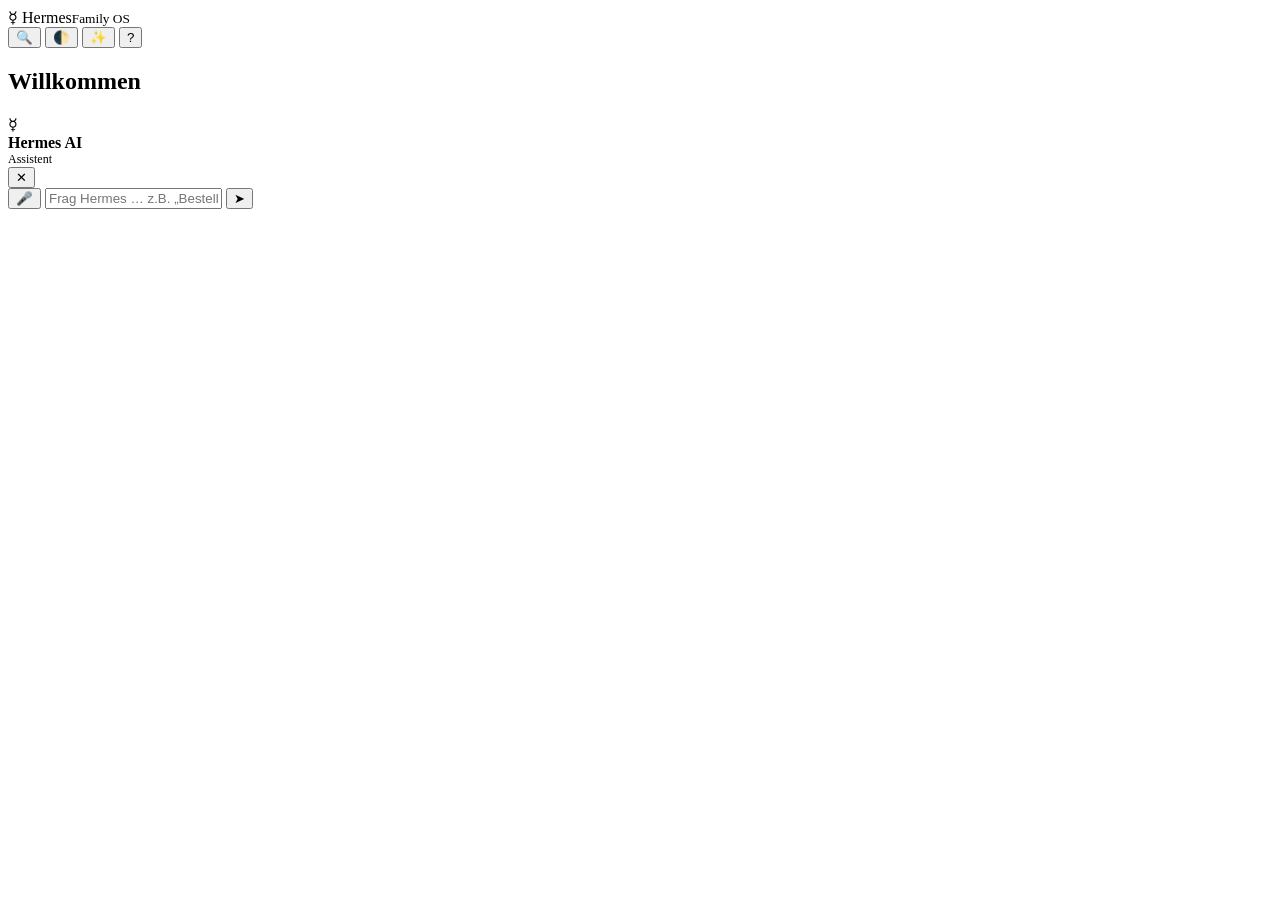
==== commit 1ec6ebf8: "Expand Hermes: meal planning, finance, maintenance, scheduler, voice & more Round out the vision wit" ====
--- a/public/index.html
+++ b/public/index.html
@@ -48,6 +48,7 @@
     <div class="ai-msgs" id="ai-msgs"></div>
     <div class="chips" id="ai-chips"></div>
     <div class="ai-input">
+      <button class="icon-btn" id="ai-mic" title="Spracheingabe">🎤</button>
       <input class="input" id="ai-text" placeholder="Frag Hermes … z.B. „Bestell Milch“" autocomplete="off">
       <button class="icon-btn primary" id="ai-send">➤</button>
     </div>
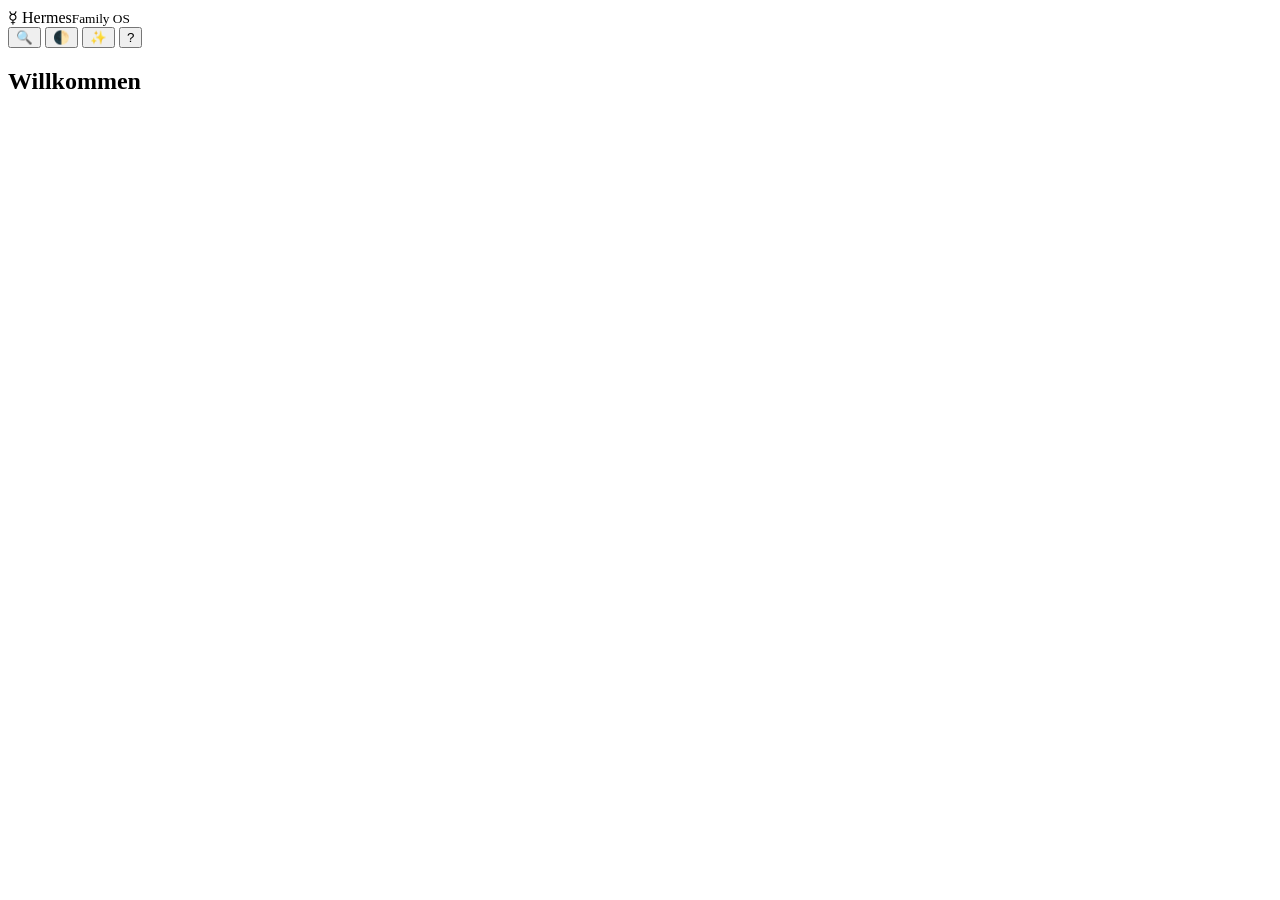
==== commit 27634660: "Full Nous Hermes chat client: streaming chat view, history, robust tools Turn the assistant into a c" ====
--- a/public/index.html
+++ b/public/index.html
@@ -3,10 +3,16 @@
 <head>
   <meta charset="UTF-8">
   <meta name="viewport" content="width=device-width, initial-scale=1, viewport-fit=cover">
-  <meta name="theme-color" content="#6366f1">
+  <meta name="theme-color" content="#6366f1" media="(prefers-color-scheme: light)">
+  <meta name="theme-color" content="#0e0f1a" media="(prefers-color-scheme: dark)">
   <title>Hermes Family OS</title>
   <link rel="manifest" href="/manifest.webmanifest">
   <link rel="stylesheet" href="/styles.css">
+  <!-- iOS: als eigenständige App zum Home-Bildschirm hinzufügbar -->
+  <meta name="apple-mobile-web-app-capable" content="yes">
+  <meta name="apple-mobile-web-app-status-bar-style" content="default">
+  <meta name="apple-mobile-web-app-title" content="Hermes">
+  <meta name="mobile-web-app-capable" content="yes">
   <link rel="apple-touch-icon" href="/assets/icons/app-icon-192.png">
 </head>
 <body>
@@ -33,27 +39,6 @@
     <main id="view"></main>
   </div>
 
-  <!-- AI Panel -->
-  <div class="overlay" id="overlay"></div>
-  <aside class="ai-panel" id="ai-panel" aria-label="Hermes AI">
-    <div class="ai-head">
-      <span class="logo">☿</span>
-      <div>
-        <div style="font-weight:700">Hermes AI</div>
-        <div style="font-size:12px;color:var(--text-faint)" id="ai-mode">Assistent</div>
-      </div>
-      <div class="spacer" style="flex:1"></div>
-      <button class="icon-btn" id="ai-close">✕</button>
-    </div>
-    <div class="ai-msgs" id="ai-msgs"></div>
-    <div class="chips" id="ai-chips"></div>
-    <div class="ai-input">
-      <button class="icon-btn" id="ai-mic" title="Spracheingabe">🎤</button>
-      <input class="input" id="ai-text" placeholder="Frag Hermes … z.B. „Bestell Milch“" autocomplete="off">
-      <button class="icon-btn primary" id="ai-send">➤</button>
-    </div>
-  </aside>
-
   <div class="toasts" id="toasts"></div>
 
   <script src="/app.js"></script>
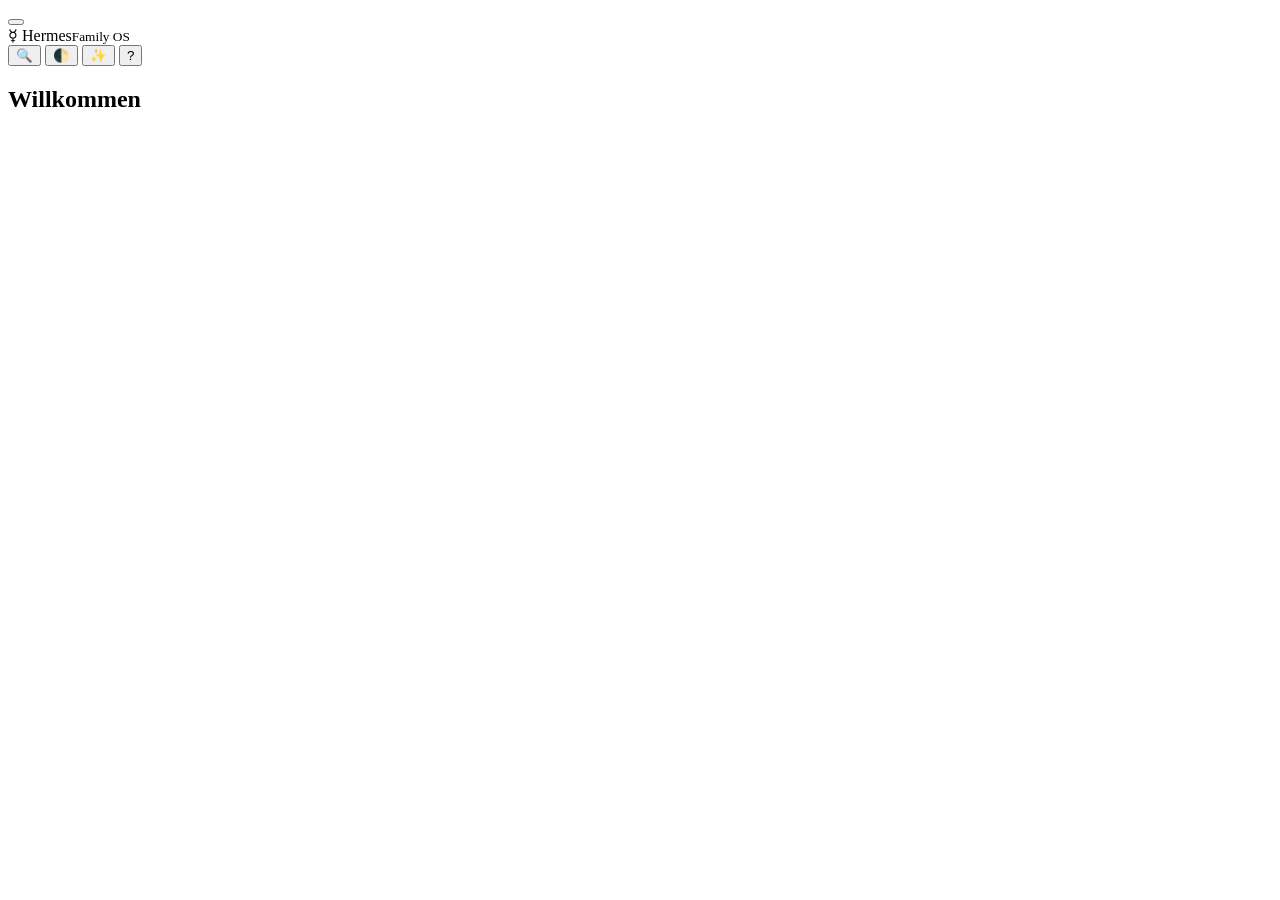
==== commit 9a16cfff: "Apply Liquid Glass theme; merge Agent/Assistant into one "Hermes" nous client Theme (drop-in, app.js" ====
--- a/public/index.html
+++ b/public/index.html
@@ -3,21 +3,28 @@
 <head>
   <meta charset="UTF-8">
   <meta name="viewport" content="width=device-width, initial-scale=1, viewport-fit=cover">
-  <meta name="theme-color" content="#6366f1" media="(prefers-color-scheme: light)">
-  <meta name="theme-color" content="#0e0f1a" media="(prefers-color-scheme: dark)">
+  <meta name="theme-color" content="#05050c">
   <title>Hermes Family OS</title>
   <link rel="manifest" href="/manifest.webmanifest">
+  <link rel="preconnect" href="https://fonts.googleapis.com">
+  <link rel="preconnect" href="https://fonts.gstatic.com" crossorigin>
+  <link href="https://fonts.googleapis.com/css2?family=Manrope:wght@400;500;600;700;800&display=swap" rel="stylesheet">
   <link rel="stylesheet" href="/styles.css">
   <!-- iOS: als eigenständige App zum Home-Bildschirm hinzufügbar -->
   <meta name="apple-mobile-web-app-capable" content="yes">
-  <meta name="apple-mobile-web-app-status-bar-style" content="default">
+  <meta name="apple-mobile-web-app-status-bar-style" content="black-translucent">
   <meta name="apple-mobile-web-app-title" content="Hermes">
   <meta name="mobile-web-app-capable" content="yes">
   <link rel="apple-touch-icon" href="/assets/icons/app-icon-192.png">
 </head>
 <body>
+  <div class="nav-scrim" id="nav-scrim"></div>
+
   <div class="app">
     <header class="topbar">
+      <button class="burger" id="btn-menu" title="Menü" aria-label="Menü" aria-expanded="false">
+        <span></span><span></span><span></span>
+      </button>
       <div class="brand">
         <span class="logo">☿</span>
         <span>Hermes<small>Family OS</small></span>
@@ -30,8 +37,8 @@
     </header>
 
     <section class="greeting">
+      <div class="date" id="date"></div>
       <h1 id="greeting">Willkommen</h1>
-      <div class="date" id="date"></div>
     </section>
 
     <nav class="nav" id="nav"></nav>
@@ -42,5 +49,24 @@
   <div class="toasts" id="toasts"></div>
 
   <script src="/app.js"></script>
+  <script>
+    /* Burger-Menü: öffnet die bestehende .nav als Glas-Drawer.
+       app.js bleibt unverändert – es füllt #nav weiterhin mit Modul-Buttons. */
+    (function () {
+      var body = document.body;
+      var btn = document.getElementById("btn-menu");
+      var scrim = document.getElementById("nav-scrim");
+      var nav = document.getElementById("nav");
+
+      function setOpen(open) {
+        body.classList.toggle("nav-open", open);
+        btn.setAttribute("aria-expanded", open ? "true" : "false");
+      }
+      btn.addEventListener("click", function () { setOpen(!body.classList.contains("nav-open")); });
+      scrim.addEventListener("click", function () { setOpen(false); });
+      nav.addEventListener("click", function (e) { if (e.target.closest("[data-nav]")) setOpen(false); });
+      document.addEventListener("keydown", function (e) { if (e.key === "Escape") setOpen(false); });
+    })();
+  </script>
 </body>
 </html>
